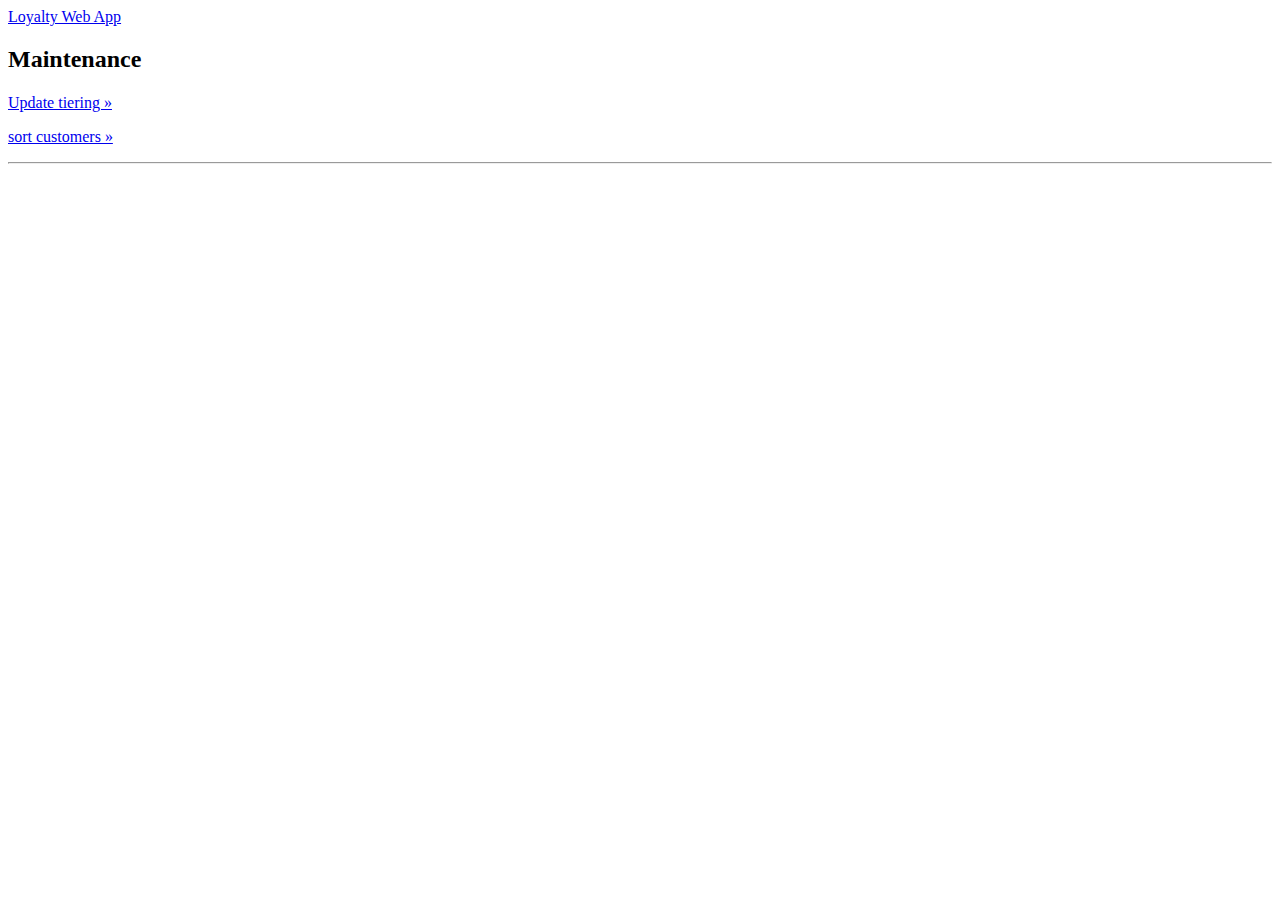
==== maintenance.html @ bfaf529d "Add files via upload" ====
<!doctype html>
<html>

<head>
  <meta charset="utf-8">
  <title>Loyalty Web App</title>
  <base href="file:///Users/nosiku/Documents/Masters-LiverpoolUniversity/CKIT-AlgorithmsandComputation/Week8/">
  <meta name="viewport" content="width=device-width, initial-scale=1">

  <link rel="stylesheet" href="stylesheets/bootstrap.min.css">
</head>


<body>
  <nav class="navbar navbar-expand-md navbar-dark fixed-top bg-dark">
    <a class="navbar-brand" href="/home">Loyalty Web App</a>

  </nav>

  <div class="jumbotron">
    <div class="container">
      <h2 class="display-4">Maintenance</h2>
      <h4></h4>
    </div>
  </div>

  <div class="container marketing">

    <div class="row">
      <div class="col-lg-6 text-center">
        <p><a class="btn btn-secondary" href="update.html" role="button">Update tiering
 &raquo;</a></p>
      </div>
      <div class="col-lg-6 text-center">
        <p><a class="btn btn-secondary" href="sort.html" role="button">sort customers
 &raquo;</a></p>
      </div>
    </div>
  </div>

  <hr class="featurette-divider">

</body>

</html>
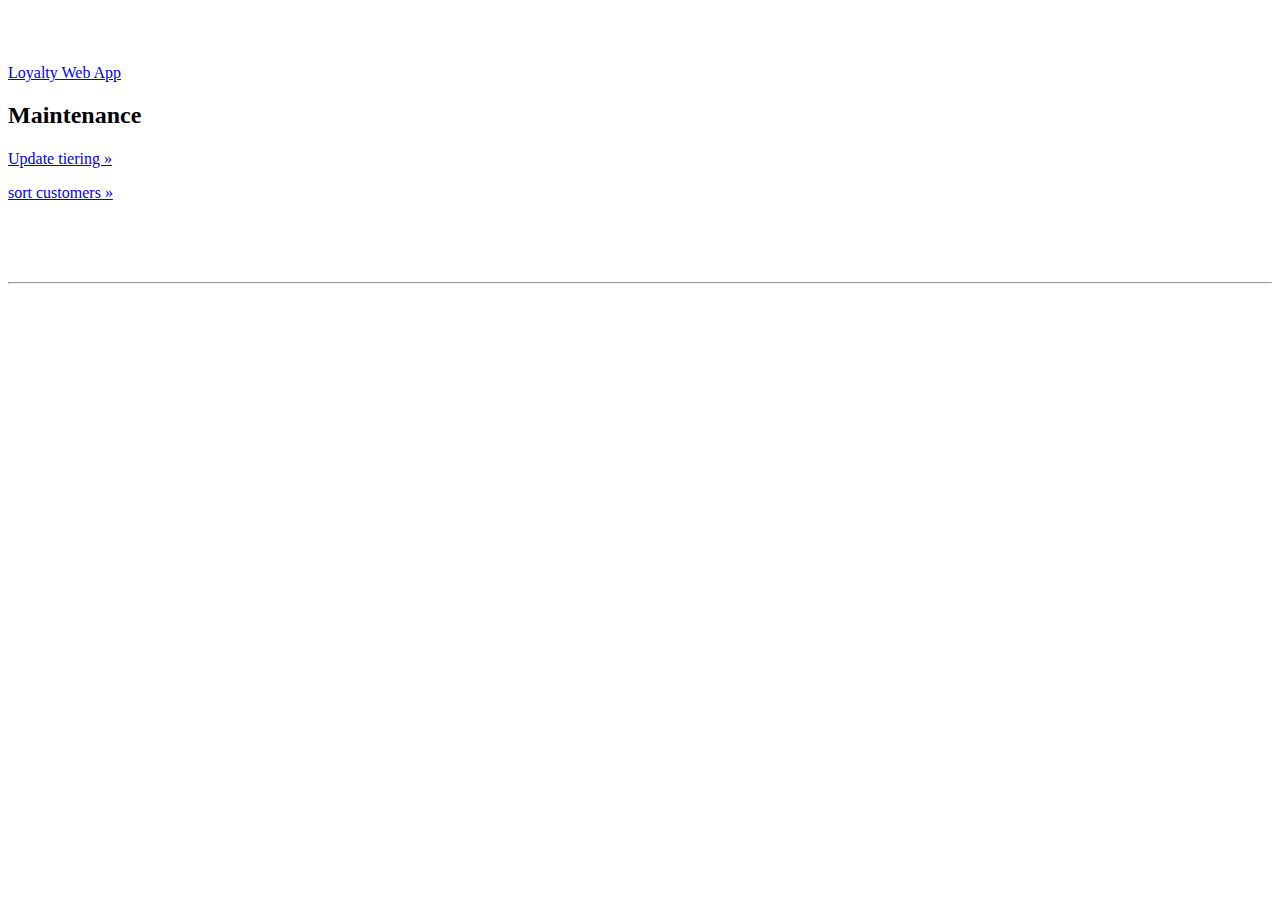
==== commit b43f1fba: "Update maintenance.html" ====
--- a/maintenance.html
+++ b/maintenance.html
@@ -4,10 +4,10 @@
 <head>
   <meta charset="utf-8">
   <title>Loyalty Web App</title>
-  <base href="file:///Users/nosiku/Documents/Masters-LiverpoolUniversity/CKIT-AlgorithmsandComputation/Week8/">
+  <base href="/">
   <meta name="viewport" content="width=device-width, initial-scale=1">
 
-  <link rel="stylesheet" href="stylesheets/bootstrap.min.css">
+  <link rel="stylesheet" href="stylesheets/style.css">
 </head>
 
 
@@ -42,4 +42,4 @@
 
 </body>
 
-</html>+</html>
--- a/stylesheets/style.css
+++ b/stylesheets/style.css
@@ -0,0 +1,108 @@
+/* style.css
+ * This file provides css styles.
+ */
+
+/* Move down content because we have a fixed navbar that is 3.5rem tall */
+body {
+	padding-top: 3.5rem;
+  }
+  
+.inline {
+  /*display: inline;*/
+  color: rgba(255,255,255,.5);
+}
+
+.tab-width {
+  width: 300px;
+}
+
+.tab-width a {
+  color: #acadaf;  
+}
+
+.nav-item a {
+  color: #acadaf;
+}
+
+/* Center align the text within the three columns below the carousel */
+.marketing .col-lg-4 {
+  margin-bottom: 1.5rem;
+  text-align: center;
+}
+.marketing h2 {
+  font-weight: 400;
+}
+.marketing .col-lg-4 p {
+  margin-right: .75rem;
+  margin-left: .75rem;
+}
+
+
+/* Featurettes
+------------------------- */
+
+.featurette-divider {
+  margin: 5rem 0; /* Space out the Bootstrap <hr> more */
+}
+
+/* Thin out the marketing headings */
+.featurette-heading {
+  font-weight: 300;
+  line-height: 1;
+  letter-spacing: -.05rem;
+}
+
+
+
+/* Loader
+------------------------- 
+/* Center the loader */
+#loader {
+  position: absolute;
+  left: 50%;
+  top: 50%;
+  z-index: 1;
+  width: 150px;
+  height: 150px;
+  margin: -75px 0 0 -75px;
+  border: 16px solid #f3f3f3;
+  border-radius: 50%;
+  border-top: 16px solid #007aff;
+  width: 120px;
+  height: 120px;
+  -webkit-animation: spin 2s linear infinite;
+  animation: spin 2s linear infinite;
+}
+
+@-webkit-keyframes spin {
+  0% { -webkit-transform: rotate(0deg); }
+  100% { -webkit-transform: rotate(360deg); }
+}
+
+@keyframes spin {
+  0% { transform: rotate(0deg); }
+  100% { transform: rotate(360deg); }
+}
+
+/* Add animation to "page content" */
+.animate-bottom {
+  position: relative;
+  -webkit-animation-name: animatebottom;
+  -webkit-animation-duration: 1s;
+  animation-name: animatebottom;
+  animation-duration: 1s
+}
+
+@-webkit-keyframes animatebottom {
+  from { bottom:-100px; opacity:0 } 
+  to { bottom:0px; opacity:1 }
+}
+
+@keyframes animatebottom { 
+  from{ bottom:-100px; opacity:0 } 
+  to{ bottom:0; opacity:1 }
+}
+
+td { 
+  vertical-align: bottom;
+}
